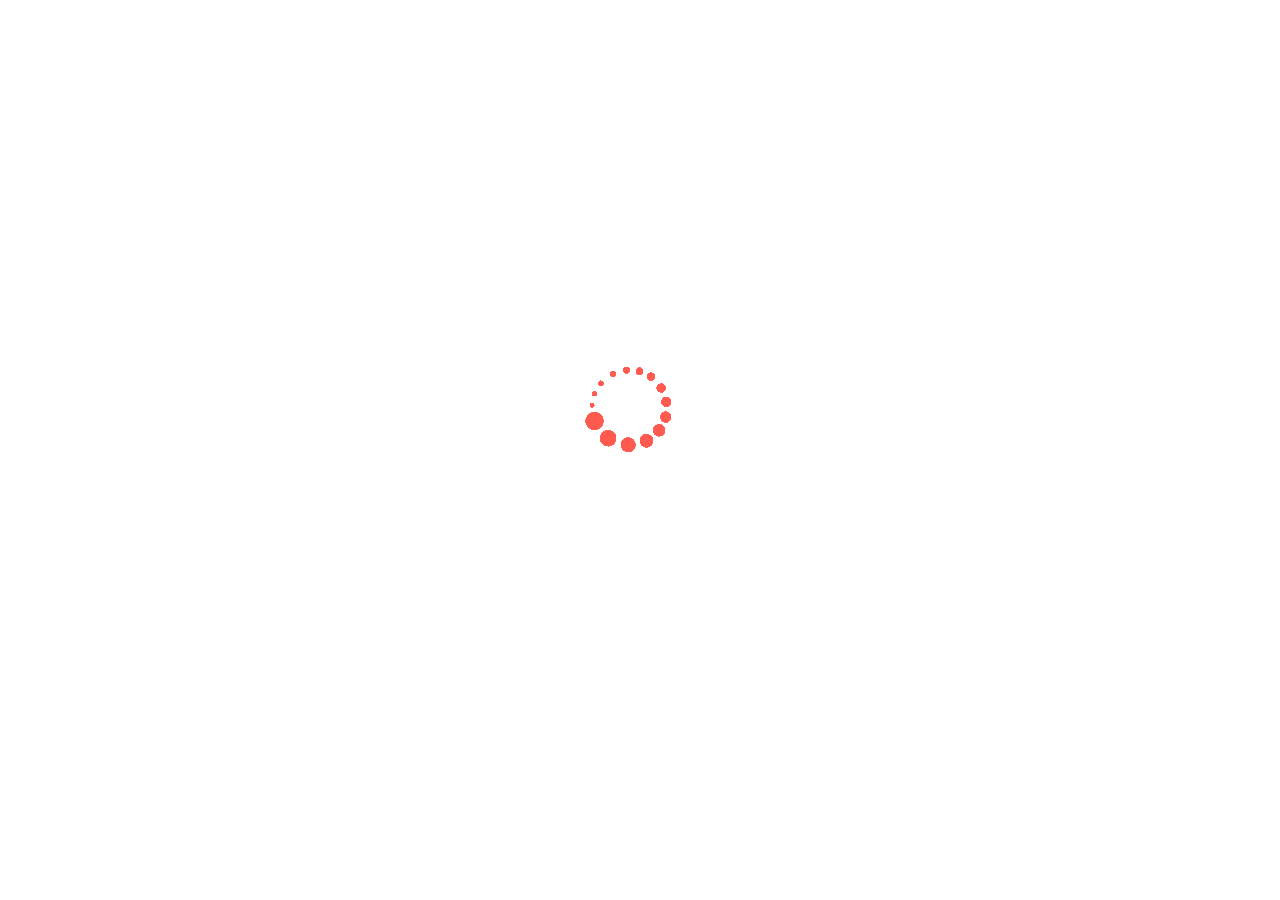
==== index.html @ 8b6c0597 "Convertigo Style + Mary API (Lot1 + Lot2)" ====
<!DOCTYPE html PUBLIC "-//W3C//DTD XHTML 1.0 Transitional//EN" "http://www.w3.org/TR/xhtml1/DTD/xhtml1-transitional.dtd">
<html xmlns="http://www.w3.org/1999/xhtml">

<head>
	<meta http-equiv="X-UA-Compatible" content="IE=11">
	<meta http-equiv="Content-Type" content="text/html; charset=UTF-8" />

	<title>Index</title>

	<link type="text/css" rel="styleSheet" href="../../css/button.css" />
	<link type="text/css" rel="styleSheet" href="../../css/contextMenu.css" />
	<link type="text/css" rel="styleSheet" href="../../css/autocomplete.css" />
	<link type="text/css" rel="styleSheet" href="css/sna.css" />
	<link type="text/css" rel="styleSheet" href="css/tooltip.css" />
	<link type="text/css" rel="stylesheet" href="css/calendar-system.css" />
	<link type="text/css" rel="stylesheet" href="css/mashupUtils.css" />
	<link type="text/css" rel="stylesheet" href="css/jquery-ui.min.css" />
	<link type="text/css" rel="styleSheet" href="css/jquery.toolbar.css" />
	<link type="text/css" rel="styleSheet" href="css/font-awesome-4.7.0/css/font-awesome.min.css" />
	<link type="text/css" rel="styleSheet" href="css/pros.css" />

	<script type="text/javascript" src="scripts/scriptlib.js"></script>
	<script type="text/javascript" src="scripts/scriptlib-param.js"></script>
	<script type="text/javascript" src="scripts/contextMenu.js"></script>
	<script type="text/javascript" src="scripts/keymapsna.js"></script>
	<script type="text/javascript" src="scripts/tooltip.js"></script>
	<script type="text/javascript" src="scripts/position.js"></script>
	<script type="text/javascript" src="scripts/calendar.js"></script>
	<script type="text/javascript" src="scripts/calendar-fr.js"></script>
	<script type="text/javascript" src="scripts/calendar-setup.js"></script>
	<script type="text/javascript" src="scripts/selectMenu.js"></script>
	<script type="text/javascript" src="scripts/xmlparse.js"></script>
	<script type="text/javascript" src="scripts/mashupUtils.js"></script>
	<script type="text/javascript" src="../../scripts/button.js"></script>
	<script type="text/javascript" src="../../scripts/cookies.js"></script>
	<script type="text/javascript" src="../../scripts/autocomplete.js"></script>

	<!-- 	Switch back easy to the library version of the project creation by toggling comments ( ctrl + shift + c )  -->

	<script type="text/javascript" src="../../scripts/c8o.scriptlib.js"></script>
	<script type="text/javascript" src="scripts/jquery.toolbar.js"></script>
	<script type="text/javascript" src="scripts/do.js"></script>
	<!--<script src="scripts/jquery.plate.js"></script>-->
	<!-- 	<script type="text/javascript" src="../../scripts/7.3.0/c8o.scriptlib.js"></script> -->

	<script type="text/javascript">
		initVar();
		tooltip.show = f_void;
		tooltip.hide = f_void;

		window.onload = function () {
			var bbColor = "";
			switch (true) {
				case (location.hostname.indexOf("dev") != -1):
					bbColor = "#f5c8cc";
					break;
				default:
					bbColor = "#fff";
			}
			document.body.style.background = bbColor;
		};
	</script>

	<script type="text/javascript" src="scripts/jquery-ui.min.js"></script>
</head>

<body onresize="resize();" style="margin-left: 0px; margin-top: 0px; height: 100%; width:100% !important; overflow-x:hidden;">

	<!--TOOLTIP DIV-->
	<div id="tooltip">Tooltip!</div>

	<!--WAITDIV-->
	<div id="waitDiv">
		<img src="images/icn_loading.gif" />
	</div>

	<!-- RESULT DIV -->
	<div id="resultDiv"></div>
	<!--<div id="dialog-confirm" title="Créneau inférieur à 8 heures">
		<p>
			<span class="ui-icon ui-icon-alert" style="float:left; margin:12px 12px 20px 0;"></span>Attention, le créneau de récupération est une période de moins de 8h. Voulez-vous continuer ?</p>
	</div>-->
	<!--<div id="wrapper" class="plate pointer"></div>-->
	<!-- TEMPLATE HTML -->
	<!-- Include your html template here -->
	<!--	<script>
		$('#wrapper').plate({
			perspective: 500,
			maxRotation: 20,
			animationDuration: 100
		});
	</script>-->
</body>

</html>
---- css/sna.css ----
/*
@media screen and (min-height: 601px) {
	#resultDiv {
		transform: scale(1.1);
		margin-left: 270px;
	}
}
*/

body {
	/* background:url("../images/bg_repeaty.jpg") repeat-y scroll 100% 100% #FFFFFF !important; */
	/*background: #F8F8F8 ;*/
	background: #fff;
	/* background: #000000 ; Noir */
}

#wrapper {
	margin: 28% auto;
	height: 102px;
	width: 494px;
	background-image: url("../images/loxam_logo.png");
	display: none;
}

#wrapper:hover {
	cursor: cell;
}

.center {
	text-align: center;
}

/* Base style of static text outside of tables*/

span.colorblue span.title2 {
	text-decoration: none;
	color: #000;
	font: normal 13px myriad pro, arial, sans, sans-serif;
}

.bgcolorred span.colorblack .title2 {
	text-decoration: none;
	color: #e40115;
	font: bold 14px myriad pro, arial, sans, sans-serif;
	background-color: #fff;
	text-transform: uppercase;
	text-decoration: none;
}

.bgcolorblack span.colorwhite .title2 {
	text-decoration: none;
	/*color:#e40115;*/
	color: black;
	font: bold 14px myriad pro, arial, sans, sans-serif;
	/*background-color : #e6e6e6;*/
}

.bgcolorblack span.colorwhite .title1 {
	color: #e40115 !important;
	text-transform: uppercase !important;
}

.bgcolorblack span.colorgreen .title2 {
	text-decoration: none;
	color: #000;
	font: normal 13px myriad pro, arial, sans, sans-serif;
}

.bgcolorblack .title2 {
	/* 	font-size: 20px;  */
	font-family: Arial, "Lucida console", "Courrier New", monospace;
	font-weight: bold;
	color: #e40115;
}

span.title2 {
	text-decoration: none;
	color: #e40115;
	font: bold 14px myriad pro, arial, sans, sans-serif;
}

span.title {
	font-size: 20px;
	font-family: Arial, "Lucida console", "Courrier New", monospace;
	font-weight: bold;
	color: #e40115;
}

span.subTitle {
	font-size: 14px;
	font-family: Myriad pro, "Lucida console", "Courrier New", monospace;
	font-weight: bold;
	/*color: #e40115;*/
	color: black;
}

span.staticText {
	font-size: 12px;
	font-family: Myriad pro, "Lucida console", "Courrier New", monospace;
	/*font-weight: normal;
	color: #000;*/
}

span.consigne {
	font-size: 14px;
	font-family: Myriad pro, "Lucida console", "Courrier New", monospace;
	font-weight: bold;
	/*color: #e40115;*/
	color: #666;
}

/* Base style of static text outside of tables*/

span.tableText {
	font-size: 12px;
	font-family: Myriad pro, "Lucida console", "Courrier New", monospace;
	font-weight: normal;
	/* font-family: 'Ubuntu', sans-serif; */
	margin-left: 4px;
}

/* Base style of static text as radio buttons labels */

span.radioText {
	font-size: 14px;
	font-family: Myriad pro, "Lucida console", "Courrier New", monospace;
}

span hr {
	color: #8f8f8f;
	/*background-color: #8f8f8f;*/
	height: 1px;
	border: 0;
	border-top: 1px dashed #8f8f8f;
}

/*###################################################################################################*/

/* Couleur de police pour texte statics (libell� et champ en sortie) */

/*###################################################################################################*/

span.colorwhite {
	color: Black;
}

span.colorblack {
	color: #000000;
}

span.colorcyan {
	color: #00BFFF;
	/* DeepSkyBlue */
}

span.colormagenta {
	color: Fuchsia;
}

span.coloryellow {
	color: #D0C000;
}

span.colorred {
	color: Red;
}

@media screen and (min-width: 1370px) {
	span.colorgreen {
		/*color: #228B22;*/
		font-weight: bold;
		/* ForestGreen */
		/*color: #22B522;*/
	}
}

@media screen and (max-width: 1370px) {
	span.colorgreen {
		/*color: #228B22;*/
		font-weight: normal;
		/* ForestGreen */
		/*color: #22B522;*/
	}
}

span.colorblue {
	/* intitule */
	color: #6495ED;
	/* CornflowBlue */
}

/*###################################################################################################*/

/* Couleur de police pour texte static de l'ecran RepartitionCamions_* */

/*###################################################################################################*/

/* Pour Delevery*/

span.coloryellow .trueColors {
	/*color: #ff8000;*/
	color: #ED7F10;
}

span.colorgreen .trueColors {
	/*color: #0080ff;*/
	color: #000000;
}

/*Marron*/

span.colorwhite .trueColors {
	/*color: #000000;*/
	color: #582900;
}

span.colorblack .trueColors {
	color: #000000;
}

/* Pour Pickup*/

span.colorcyan .trueColors {
	/*color: #804000;*/
	color: #26C4EC;
}

span.colormagenta .trueColors {
	color: Fuchsia;
	/*color: #582900;*/
}

/* Pour Intercompany*/

span.colorred .trueColors {
	/*color: #8080ff;*/
	color: #9E0E40;
}

/*Service call*/

span.colorblue .trueColors {
	/*color: #808080;*/
	color: #798081;
}

/*###################################################################################################*/

/* Inverse vid�o pour texte statics (libell� et champ en sortie) */

/*###################################################################################################*/

span.bgcolorblue {
	background-color: #9999ff;
	/* Blue 80 % */
}

span.bgcolorgreen {
	background-color: #99ff99;
	/* Green 80 % */
	/*background-color: #ccff99;*/
}

span.bgcolormagenta {
	background-color: #ff99ff;
	/* magenta 80% */
	;
}

span.bgcolorred {
	background-color: #ff9999;
	/* Red 80% */
}

span.bgcolorcyan {
	background-color: #99ffff;
	/* cyan 80% */
}

span.bgcolorwhite {
	background-color: #f2f2f2;
	/* Grey 95 % */
}

span.bgcoloryellow {
	background-color: #ffff99;
	/* yellow 80% */
}

/* span.bgcolorblack {} */

/*###################################################################################################*/

/* Other static text decoration styles */

/* span.blink {} */

/* Used when a 	static text element gets the focus  */

/*
span.focusedStatic {
	border:2px dashed #000;
}*/

/* Used when a static text element looses the focus  */

span.unfocusedStatic {
	border-style: none;
}

/*  Used for text in input fields */

.fieldText {
	font-size: 10px;
	font-family: Myriad pro, "Lucida console", "Courrier New", monospace;
	font-weight: bold;
}

/* Used on buttons, like keyword buttons when they are selectable*/

input.keywordButton {
	font-family: Myriad pro, "Lucida console", "Courrier New", monospace;
	font-size: 18px;
	color: #000000;
	background-color: #F1FAF9;
}

/* Used on disabled buttons, like keyword buttons when they are not selectable*/

input.disabledKeywordButton {
	font-family: Myriad pro, "Lucida console", "Courrier New", monospace;
	font-size: 18px;
	color: #000000;
	background-color: #F1FAF9;
}

input:invalid:focus {
	border: 2px solid red;
}

.footerText {
	font-size: 18px;
	line-height: 12px;
	color: #666666;
	font-family: Myriad pro, "Lucida console", "Courrier New", monospace;
	text-decoration: none;
	font-weight: normal;
}

.footerTextBold {
	font-size: 18px;
	line-height: 12px;
	color: #666666;
	font-family: Myriad pro, "Lucida console", "Courrier New", monospace;
	text-decoration: none;
	font-weight: bold;
}

.menu_title,
.menu_title_closed {
	color: #e40115;
	font-size: 12px;
	font-family: Arial, "Lucida console", "Courrier New", monospace;
	text-decoration: none;
	height: 18px;
	margin-left: 22px;
}

.menu_title_closed {
	position: fixed;
	top: -4px;
	left: -1px;
	z-index: 999;
	background-color: #fff;
	height: 114px;
	width: 206px;
}

.menu_title_closed img {
	position: relative;
	top: 3px;
	/*4px*/
	left: 1px;
	/*2px*/
}

.bg {
	background-color: #fff;
	height: 40px;
	width: 206px;
	z-index: 999999;
}

.menu_title:hover,
.menu_title_closed:hover {
	color: #e40115;
	/*text-decoration: underline;*/
	font-weight: bold;
	cursor: pointer;
}

.menu_title:before {
	content: url('./images/icn_close_menu.png');
	position: relative;
	top: 2px;
	left: 0px;
	height: 18px;
	width: 18px;
}

a.menuItem {
	font-weight: normal;
	font-family: Myriad pro, "Lucida console", "Courrier New", monospace;
	border: none;
	color: #000;
	line-height: 32px;
	font-size: 14px;
	text-decoration: none;
}

a.menuItem:active {
	color: #FCA956;
}

a.menuItem:hover {
	color: #ff0000;
	text-decoration: underline;
}

/*
a.menuItem:visited {
	 	color: #002B82; 
}*/

/* contextual menu */

.menuitems:hover {
	background-color: #ff9900 !important;
	cursor: pointer;
}

/* Style for tables title cells */

.datatitle {
	font-family: Myriad pro, "Lucida console", "Courrier New", monospace;
	font-size: 14px;
	font-weight: bold;
	color: white;
	/* 	background-color: #CAD8FD; */
	/* 	background: transparent url(../images/bg_titletable.jpg) repeat-x scroll 0 0;	 */
	background-color: #ff0000;
	border: none;
	/* 	cursor: pointer; */
	vertical-align: middle;
	text-align: center;
}

/* style specific input over table title cell */

span[id="__field_c4_l7_n1parent"] {
	z-index: 15 !important;
}

span.datatitle {
	background: none;
	border: 0;
}

/* Foreground style for active (enabled) panels */

span.panel {
	background-color: #fff;
	margin-left: -5px;
	margin-top: -6px;
	padding-bottom: 6px;
	border: 1px solid #ccc;
	/*ombre porte*/
	background-color: #ffffff;
	-webkit-box-shadow: 2px 2px 5px 1px #999999;
	-moz-box-shadow: 2px 2px 5px 1px #999999;
	filter: progid:DXImageTransform.Microsoft.dropshadow(OffX=2, OffY=2, Color='#999999', Positive='true');
	zoom: 1;
	box-shadow: 2px 2px 5px 1px #999999;
	/*[if gte IE 9]*/
	@media only screen {
		#selecteur {
			filter: none;
		}
	}
	/*Ie9+*/
}

/* Background style for active (enabled) panels */

span.panelOmbre {
	margin-left: -7px;
	margin-top: -8px;
	padding-bottom: 6px;
}

/* Foreground style for active (disabled) panels */

span.disabledPanel {
	background-color: #fff;
}

/* Background style for inactive (disabled) panels */

span.disabledPanelOmbre {
	background-color: #C1C1C1;
	border-right: #D7D7D7 2px solid;
	border-bottom: #D7D7D7 2px solid;
	border-top: #D7D7D7 2px solid;
}

/* Panel top title style  for active (enabled) panels */

span.panelTopTitle {
	font-family: Myriad pro, "Lucida console", "Courrier New", monospace;
	font-size: 18px;
	color: black;
	/*#FF0000;*/
	/* 	background-color: #FFFFFF; */
}

/* Panel bottom title style  for active (enabled) panels */

span.panelBottomTitle {
	font-family: Myriad pro, "Lucida console", "Courrier New", monospace;
	font-size: 18px;
	color: black;
	/* #FF0000; */
	/* 	background-color: #FFFFFF; */
}

/* Panel top title style  for inactive (disabled) panels */

span.disabledPanelTopTitle {
	font-family: Myriad pro, "Lucida console", "Courrier New", monospace;
	font-size: 18px;
	color: #4C4C4C;
	/* 	background-color: #FFFFFF; */
}

/* Panel bottom title style  for inactive (disabled) panels */

span.disabledPanelBottomTitle {
	font-family: Myriad pro, "Lucida console", "Courrier New", monospace;
	font-size: 18px;
	color: #4C4C4C;
	/* 	background-color: #FFFFFF; */
}

/* background color of an line of a table */

.datarowodd {
	background-color: #fff;
}

.dataroweven {
	/*background-color: #909090;*/
	background-color: #c0c0c0;
}

/* background color of an line of a table over */

.datarowodd:hover {
	/*background-color:  #999;*/
	background-color: rgba(225, 1, 23, 0.95);
	cursor: pointer;
}

.dataroweven:hover {
	/*background-color: #999;*/
	background-color: rgba(225, 1, 23, 0.95);
	cursor: pointer;
}

/* color table */

.dataroweven .colorgreen,
.datarowodd .colorgreen {
	color: #000000;
}

.dataroweven:hover .tableText,
.datarowodd:hover .tableText {
	color: #fff;
}

/***********************************************/

/* background color of an line of a table */

.datarowoddTC {
	background-color: #fff;
}

.datarowevenTC {
	background-color: #e2e2e2;
}

/* background color of an line of a table over */

.datarowoddTC:hover {
	background-color: #ffb3ba;
	cursor: pointer;
}

.datarowevenTC:hover {
	background-color: #ffb3ba;
	cursor: pointer;
}

/************************************************/

.dataitem {
	border-left: 1px solid gray;
}

.actDiv {
	position: absolute;
	border: 2px solid #ff9900;
	background-color: #fff;
	visibility: hidden !important;
	font-family: Myriad pro, "Lucida console", "Courrier New", monospace;
	/*z-index:200px;*/
}

/* Table borders */

table.titletable {
	border: none;
}

div.Grid {
	border: none;
	/* 	margin-top: 179px; */
}

/* Base style for table cells */

td.cell {
	/* 	border-right: 1px solid #333333; */
	margin: 10px;
	/* text-align: center; */
	/*text-align: right;*/
}

td.cell input.fieldText {
	text-align: right;
}

#waitDiv div {
	-moz-opacity: 0.2;
	background-color: #ccc;
	filter: alpha(opacity=20);
	height: 100%;
	left: 0;
	opacity: 0.2;
	position: absolute;
	top: 0px;
	width: 100%;
	z-index: 99998;
}

#waitDiv img {
	left: 45%;
	position: absolute;
	top: 40%;
	width: 100px;
	z-index: 99990;
	/*border:2px solid #ccc;*/
}

.tabsheet {
	border: 1px solid black;
	background-color: #fff;
}

/* Style for spaces between tabs */

td.tabSpacer {
	border-bottom: solid 1px #000;
	background-color: #fff;
}

/* Style for selected tab */

td.selectedTab {
	border-left: 1px solid #000;
	border-top: 1px solid #000;
	border-right: 1px solid #000;
	white-space: nowrap;
	font-size: 18px;
	font-family: Myriad pro, "Lucida console", "Courrier New", monospace;
	;
	background-color: #DFDFDF;
	color: #000;
}

/* Style for unselected tabs */

td.unselectedTab {
	border: 1px solid #000;
	white-space: nowrap;
	cursor: pointer;
	background-color: #9C9C9C;
	font-size: 18px;
	font-family: Myriad pro, "Lucida console", "Courrier New", monospace;
	;
	color: #000;
}

/* Style for the whole opened tab zone */

td.openedTab {
	border-left: 1px solid #000;
	border-bottom: 1px solid #000;
	border-right: 1px solid #000;
	background-color: #DFDFDF;
	filter: alpha(opacity=60);
	/* Tabbox transparency for IE */
	opacity: 0.6;
	/* Tabbox transparency for CSS3 (Firefox) */
}

/* Style for the (optional) commands panel */

div.commandsButtons {
	position: fixed;
	border: 1px solid #dadada;
	background-color: #fff;
	top: 10px;
	left: 0;
	width: 204px;
	min-height: 300px !important;
}

/* Style for the back button F12 */

.btn_back,
.btn_back2 {
	font: normal 12px arial, sans, sans-serif;
	color: #e40115;
	padding: 0 0 0 30px;
	border-left: 1px solid #ccc;
}

.btn_back {
	position: fixed;
	top: 77px;
	left: 100px;
}

.btn_back2 {
	position: fixed;
	top: 77px;
	left: 80px;
	display: block;
}

.btn_back a,
.btn_back2 a {
	color: #e40115;
	text-decoration: none;
}

.btn_back a:hover,
.btn_back2 a:hover {
	text-decoration: underline;
}

.btn_back a:before,
.btn_back2 a:before {
	content: url('../images/icn_back.png');
	position: relative;
	top: 2px;
	left: -5px;
}

/* Active/enabled keyword buttons/commands new styles */

table.buttontab {
	cursor: pointer;
	/* 	position: relative; */
	top: 127px;
	left: 8px;
}

td.buttonl {
	/*background-color: #fff;*/
	width: 3px;
	height: 21px;
}

td.buttonr {
	/*background-color: #fff;*/
	width: 3px;
	height: 21px;
}

td.buttonc {
	text-align: center;
	margin-bottom: 5px;
	padding: 0;
	font-size: small;
	width: 100%;
	/*text-transform: uppercase;*/
	/*border: 1px solid ;*/
	/*border-radius: 0px;*/
}

input.insidebutton {
	cursor: pointer;
	/*font-family: Myriad pro, "Lucida console", "Courrier New", monospace;*/
	font-size: 12px;
	font-weight: 300;
	margin: 0;
	padding: 0 20px;
	width: 100% !important;
	min-height: 40px;
	text-align: left;
	color: black;
	border: 0;
	border-bottom: 1px solid #dadada;
	white-space: pre-wrap;
	/* css-3 */
	white-space: -moz-pre-wrap;
	/* Mozilla, since 1999 */
	white-space: -pre-wrap;
	/* Opera 4-6 */
	white-space: -o-pre-wrap;
	/* Opera 7 */
	word-wrap: break-word;
	/* Internet Explorer 5.5+ */
}

input.insidebutton:hover {
	background: #fff;
	/* For browsers that do not support gradients */
}

/*###################################################################################################*/

/* Personnalisation : couleurs des touches de fonction */

/*###################################################################################################*/

/*===================================================================================================*/

/* Couleur noire forc�e */

/*===================================================================================================*/

input.insidebuttonBlue {
	border: 1px solid grey;
	border-radius: 2px;
	cursor: pointer;
	font-family: Myriad pro, "Lucida console", "Courrier New", monospace;
	font-size: 18px;
	margin: 0;
	outline-style: none;
	outline-width: 0;
	padding: 0;
	-x-system-font: none;
	color: #000000;
	background: none;
	background-color: #e6ffe6;
}

input.insidebuttonBlue:hover {
	background-color: white;
}

input.insidebuttonGreen {
	border: 1px solid grey;
	border-radius: 2px;
	cursor: pointer;
	font-family: Myriad pro, "Lucida console", "Courrier New", monospace;
	font-size: 18px;
	margin: 0;
	outline-style: none;
	outline-width: 0;
	padding: 0;
	-x-system-font: none;
	color: #000000;
	background: none;
	background-color: #e6ffe6;
}

input.insidebuttonGreen:hover {
	background-color: white;
}

/*===================================================================================================*/

/* Rendu de la couleur d'origine */

/*===================================================================================================*/

input.insidebuttonCyan {
	border: 1px solid grey;
	border-radius: 2px;
	cursor: pointer;
	font-family: Myriad pro, "Lucida console", "Courrier New", monospace;
	font-size: 18px;
	margin: 0;
	outline-style: none;
	outline-width: 0;
	padding: 0;
	-x-system-font: none;
	color: #000000;
	background: none;
	background-color: #ccffff;
	/* Cyan 90 % */
}

input.insidebuttonCyan:hover {
	background-color: white;
}

input.insidebuttonMagenta {
	border: 1px solid grey;
	border-radius: 2px;
	cursor: pointer;
	font-family: Myriad pro, "Lucida console", "Courrier New", monospace;
	font-size: 18px;
	margin: 0;
	outline-style: none;
	outline-width: 0;
	padding: 0;
	-x-system-font: none;
	color: #000000;
	background: none;
	background-color: #ffccff;
	/* Magenta 90 % */
}

input.insidebuttonMagenta:hover {
	background-color: white;
}

input.insidebuttonRed {
	border: 1px solid grey;
	border-radius: 2px;
	cursor: pointer;
	font-family: Myriad pro, "Lucida console", "Courrier New", monospace;
	font-size: 18px;
	margin: 0;
	outline-style: none;
	outline-width: 0;
	padding: 0;
	-x-system-font: none;
	color: #000000;
	background: none;
	background-color: #ffcccc;
	/* Red 90 %*/
}

input.insidebuttonRed:hover {
	background-color: white;
}

input.insidebuttonYellow {
	border: 1px solid grey;
	border-radius: 2px;
	cursor: pointer;
	font-family: Myriad pro, "Lucida console", "Courrier New", monospace;
	font-size: 18px;
	margin: 0;
	outline-style: none;
	outline-width: 0;
	padding: 0;
	-x-system-font: none;
	color: #000000;
	background: none;
	background-color: #ffffcc;
	/* Yellow 90 % */
}

input.insidebuttonYellow:hover {
	background-color: white;
}

input.insidebuttonWhite {
	border: 1px solid grey;
	border-radius: 2px;
	cursor: pointer;
	font-family: Myriad pro, "Lucida console", "Courrier New", monospace;
	font-size: 18px;
	margin: 0;
	outline-style: none;
	outline-width: 0;
	padding: 0;
	-x-system-font: none;
	color: #000000;
	background: none;
	background-color: white;
}

input.insidebuttonWhite:hover {
	background-color: white;
}

/*###################################################################################################*
/* Inactive/disabled keyword buttons/commands new styles */

/*###################################################################################################*

table.disabledbuttontab {
/* 	 width: 80px; 


}*/

td.disabledbuttonl {
	/*background: transparent url(../images/disabledbutton-gfx.png) no-repeat scroll 0 0;*/
	width: 3px;
	height: 21px;
}

td.disabledbuttonr {
	/*background: transparent url(../images/disabledbutton-gfx.png) no-repeat scroll 0 -21px;*/
	width: 3px;
	height: 21px;
}

td.disabledbuttonc {
	/*background: transparent url(../images/disabledbutton-gfx.png) repeat-x scroll 0 -42px;*/
	background-color: #CAD2CA;
	font-size: 18px;
	text-align: center;
}

input.disabledinsidebutton {
	background: none;
	/* 	border : 0; */
	/*font-family : Verdana, Arial, Helvetica, Sans-Serif;*/
	font-family: Myriad pro, "Lucida console", "Courrier New", monospace;
	font-size: 18px;
	font-size-adjust: none;
	font-stretch: normal;
	font-style: normal;
	font-variant: normal;
	font-weight: normal;
	margin: 0;
	outline-style: none;
	outline-width: 0;
	color: #888;
	padding: 0;
	/*overflow : visible;*/
	-x-system-font: none;
}

/* extended menus container div*/

div.extmenu {
	background: #D0DEF0 url(../images/toolbar_bg.png) repeat-x scroll left top;
	border-color: #A9BFD3;
	border-style: solid;
	border-width: 0 0 1px;
	display: block;
	padding: 2px;
}

em.extmenu {
	padding-right: 8px;
	background: transparent url(../images/btn-arrow-02.png) no-repeat scroll left 5px;
	display: block;
	white-space: nowrap;
}

input.extmenu {
	background-position: 0 2px;
	background-repeat: no-repeat;
	padding: 3px 10px 2px 5px;
	-x-system-font: none;
	background: transparent none repeat scroll 0 0;
	border: 0 none;
	/*border: solid 1px red;*/
	cursor: pointer;
	font-family: Myriad pro, "Lucida console", "Courrier New", monospace;
	font-size: 18px;
	font-size-adjust: none;
	font-stretch: normal;
	font-style: normal;
	font-variant: normal;
	font-weight: normal;
	line-height: normal;
	margin: 0;
	background-image: url(../images/menu-show.gif) !important;
	width: 100px;
	text-align: left;
}

/*###################################################################################################*/

/* Champs de saisie */

/*###################################################################################################*/

@media screen and (max-width: 1370px) {
	input.extField {
		-x-system-font: none;
		font-family: Myriad pro, "Lucida console", "Courrier New", monospace;
		font-size: 11px;
		vertical-align: middle;
		margin: 0;
		background-color: #fff;
		border: 1px solid #ccc;
		padding: 0px 2px;
		height: 14px;
	}
}

@media screen and (min-width: 1370px) {
	input.extField {
		-x-system-font: none;
		font-family: Myriad pro, "Lucida console", "Courrier New", monospace;
		font-size: 11px;
		vertical-align: middle;
		margin: 0;
		background-color: #fff;
		border: 1px solid #ccc;
		padding: 0px 2px;
		height: 20px;
	}
}

input:focus {
	border: 2px solid #e40115;
}

input.extField[type="password"] {
	background-color: #fff;
}

input.extFieldBlue {
	-x-system-font: none;
	font-family: Myriad pro, "Lucida console", "Courrier New", monospace;
	font-size: 18px;
	vertical-align: middle;
	margin: 0;
	background-color: #9999ff;
	/* Blue 80 % */
	border: 1px solid #ccc;
	padding: 0px 2px;
	height: 20px;
}

input.extFieldGreen {
	-x-system-font: none;
	font-family: Myriad pro, "Lucida console", "Courrier New", monospace;
	font-size: 18px;
	vertical-align: middle;
	margin: 0;
	background-color: #99ff99;
	/* Green 80 % */
	border: 1px solid #ccc;
	padding: 0px 2px;
	height: 20px;
}

input.extFieldMagenta {
	-x-system-font: none;
	font-family: Myriad pro, "Lucida console", "Courrier New", monospace;
	font-size: 18px;
	vertical-align: middle;
	margin: 0;
	background-color: #ff99ff;
	/* magenta 80% */
	border: 1px solid #ccc;
	padding: 0px 2px;
	height: 20px;
}

input.extFieldRed {
	-x-system-font: none;
	font-family: Myriad pro, "Lucida console", "Courrier New", monospace;
	font-size: 18px;
	background-color: #ff9999;
	/* red 80% */
	border: 1px solid #ccc;
	padding: 0px 2px;
	height: 20px;
}

input.extFieldCyan {
	-x-system-font: none;
	font-family: Myriad pro, "Lucida console", "Courrier New", monospace;
	font-size: 18px;
	background-color: #99ffff;
	/* cyan 80% */
	border: 1px solid #ccc;
	padding: 0px 2px;
	height: 20px;
}

input.extFieldWhite {
	-x-system-font: none;
	font-family: Myriad pro, "Lucida console", "Courrier New", monospace;
	font-size: 18px;
	background-color: black;
	border: 1px solid #B5B8C8;
	color: white;
	border: 1px solid #ccc;
	padding: 0px 2px;
	height: 20px;
}

input.extFieldYellow {
	-x-system-font: none;
	font-family: Myriad pro, "Lucida console", "Courrier New", monospace;
	font-size: 18px;
	background-color: #ffff99;
	/* Yellow 80 %*/
	border: 1px solid #ccc;
	padding: 0px 2px;
	height: 20px;
}

/* input.extFieldBlack {} */

/*###################################################################################################*/

/* Textearea de saisie */

/*###################################################################################################*/

textarea.extField {
	-x-system-font: none;
	font-family: "Myriad pro", "Lucida console", "Courrier New", monospace;
	font-size: 16px;
	background-color: #fff;
	/* Grey 80 % */
	resize: none;
	border: 1px solid #ccc;
	padding: 0px 2px;
	height: 20px;
}

textarea:focus {
	border: 2px solid #e40115;
}

textarea.extFieldBlue {
	-x-system-font: none;
	font-family: "Myriad pro", "Lucida console", "Courrier New", monospace;
	font-size: 18px;
	background-color: #9999ff;
	/* Blue 80 % */
	resize: none;
	border: 1px solid #ccc;
	padding: 0px 2px;
	height: 20px;
}

textarea.extFieldGreen {
	-x-system-font: none;
	font-family: "Myriad pro", "Lucida console", "Courrier New", monospace;
	font-size: 18px;
	background-color: #99ff99;
	/* Green 80 % */
	resize: none;
	border: 1px solid #ccc;
	padding: 0px 2px;
	height: 20px;
}

textarea.extFieldMagenta {
	-x-system-font: none;
	font-family: "Myriad pro", "Lucida console", "Courrier New", monospace;
	font-size: 18px;
	background-color: #ff99ff;
	/* magenta 80% */
	resize: none;
	border: 1px solid #ccc;
	padding: 0px 2px;
	height: 20px;
}

textarea.extFieldRed {
	-x-system-font: none;
	font-family: "Myriad pro", "Lucida console", "Courrier New", monospace;
	font-size: 18px;
	background-color: #ff9999;
	/* red 80% */
	resize: none;
	border: 1px solid #ccc;
	padding: 0px 2px;
	height: 20px;
}

textarea.extFieldCyan {
	-x-system-font: none;
	font-family: "Myriad pro", "Lucida console", "Courrier New", monospace;
	font-size: 18px;
	background-color: #99ffff;
	/* cyan 80% */
	resize: none;
	border: 1px solid #ccc;
	padding: 0px 2px;
	height: 20px;
}

textarea.extFieldWhite {
	-x-system-font: none;
	font-family: "Myriad pro", "Lucida console", "Courrier New", monospace;
	font-size: 18px;
	background-color: black;
	color: white;
	resize: none;
	border: 1px solid #ccc;
	padding: 0px 2px;
	height: 20px;
}

textarea.extFieldYellow {
	-x-system-font: none;
	font-family: "Myriad pro", "Lucida console", "Courrier New", monospace;
	font-size: 18px;
	background-color: #ffff99;
	/* Yellow 80 %*/
	resize: none;
	border: 1px solid #ccc;
	padding: 0px 2px;
	height: 20px;
}

/* textarea.extFieldBlack {} */

/* Tableau de données + Style scrollbar */

body {
	scrollbar-base-color: #999;
	scrollbar-base-color: #999;
	scrollbar-3dlight-color: #ccc;
	scrollbar-highlight-color: #ccc;
	scrollbar-track-color: #ccc;
	scrollbar-track: margin: 10px 0;
	scrollbar-arrow-color: #999;
	scrollbar-shadow-color: #ccc;
	scrollbar-dark-shadow-color: #ccc;
	zoom: 1;
}

/* pour chrome */

::-webkit-scrollbar {
	width: 12px;
}

::-webkit-scrollbar-track {
	-webkit-box-color: inset 0 0 6px rgba(204, 204, 204, 1);
	border-radius: 10px;
	background: #ccc;
	margin: 10px 0;
}

::-webkit-scrollbar-thumb {
	border-radius: 10px;
	-webkit-box-color: inset 0 0 6px rgba(204, 204, 204, 1);
	background: #999;
}

/* Alternative scrollbar = boutons page up / down */

.pageUp {
	bakcground-image: #fff url(../images/arrow_top.png') no-repeat center center;
	height: 27px;
	width: 27px;
	cursor: pointer;
	position: absolute;
	top: 300px;
	left: 600px;
}

.pageUp:hover {
	content: url('./images/arrow_up_hover.png');
	position: relative;
	top: 2px;
	left: -5px;
}

.pageDown {
	content: url(./images/arrow_down.png');
	height: 27px;
	cursor: pointer;
}

/*###################################################################################################*/

input.fieldText,
input.fixed {
	vertical-align: middle;
	background-color: #fff;
	font-family: Myriad pro, "Lucida console", "Courrier New", monospace;
	font-size: 14px;
	text-align: center;
	margin: 0;
	border: 1px solid #ccc;
	padding: 0px 5px;
	height: 30px;
}

span.fieldfocused,
span.fieldfocused input.fieldText {
	/*border: 1px solid Red;*/
	background-color: #fff;
	color: black;
}

span.fieldfocused input.extField,
span.fieldfocused input.fixed {
	/*border: 1px solid Red;*/
	background-color: #fff;
	color: black;
	border: 1px solid black;
}

/* table span.fieldfocused {} */

.header {
	position: absolute;
	left: 20px;
	top: 20px;
}

.separator {
	position: relative;
	top: 120px;
	border-color: #4c770b;
	border-width: 1px 0;
	border-style: solid;
}

/*###################################################################################################*/

.MenuTable {
	border: 1px solid black;
	border-radius: 7px 0px 10px 0px;
	background-color: black;
	color: white;
	font-size: small;
	font-weight: bold;
	width: 100px;
	height: 25px;
	text-align: center;
	margin-bottom: 5px;
	margin-left: 2px;
	margin-top: 10px;
}

.classHideMenu {
	padding-top: 5px;
}

.classHideMenuV2 {
	margin-top: 5px;
	color: #e0e0eb;
	padding-right: 70px;
}

.imgCalendar {
	position: absolute;
	top: -8px;
	left: -18px;
}

#resultDiv {
	position: absolute;
	top: 120px;
	width: 100%;
}

iframe {
	min-height: 700px;
}
---- css/tooltip.css ----
/* tooltip styles */


div#tooltip {
   position:absolute;
   visibility:hidden;
   z-index:100;
   background-color:#CAD8FD;
   border:1px solid black;
   padding:0.2em;
   font-size:8pt;
}
---- css/calendar-system.css ----
/* The main calendar widget.  DIV containing a table. */

.calendar {
  position: relative;
  display: none;
  border: 1px solid #ccc;
  font-size: 12px;
  cursor: default;
  background: Window;
  color: WindowText;
  font-family: tahoma,verdana,sans-serif;
  z-index: 200;
}

.calendar table {
  border: 1px solid #ccc;
  font-size: 12px;
  cursor: default;
  background: Window;
  color: WindowText;
  font-family: arial,verdana,sans-serif;
}

.calendar table tr td {
  
}

/* Header part -- contains navigation buttons and day names. */

.calendar .button { /* "<<", "<", ">", ">>" buttons have this class */
  text-align: center;
  padding: 1px;
  border: 1px solid;
  border-color: ButtonHighlight ButtonShadow ButtonShadow ButtonHighlight;
  background: ButtonFace;
  font-size: 12px;
  line-height: 24px;
}

.calendar .nav {
  background: ButtonFace url(images/menuarrow.gif) no-repeat 100% 100%;
}

.calendar thead .title { /* This holds the current "month, year" */
  font-weight: bold;
  font-size:14px;
  color:#e40115;
  padding: 1px;
  border: 1px solid #ccc;
  background: none;
  text-align: center;
}

.calendar thead .headrow { /* Row <TR> containing navigation buttons */
}

.calendar thead .daynames { /* Row <TR> containing the day names */
}

.calendar thead .name { /* Cells <TD> containing the day names */
  border-bottom: none;
  text-align: center;
  background: #000;
  color: #fff;
  height:30px;
}

.calendar thead .weekend { /* How a weekend day name shows in header */
  color: #e40115;
}

.calendar thead .hilite { /* How do the buttons in header appear when hover */
  padding: 0px;
  color:#ccc;
}

.calendar thead .active { /* Active (pressed) buttons in header */
  border: 1px solid;
  padding: 2px 0px 0px 2px;
  border-color: none;
}

/* The body part -- contains all the days in month. */

.calendar tbody .day { /* Cells <TD> containing month days dates */
  width: 30px;
  height: 30px;
  text-align: center;
  padding: 2px 4px 2px 2px;
  color:#666;
}
.calendar tbody .day.othermonth {
  font-size: 80%;
  color: #aaa;
}
.calendar tbody .day.othermonth.oweekend {
  color: #faa;
}

.calendar table .wn {
  width: 30px;
  height: 30px;
  border-right: 1px solid #ccc;
  background: ButtonFace;
  color: ButtonText;
}

.calendar tbody .rowhilite td {
  background: Highlight;
  color: HighlightText;
}

.calendar tbody td.hilite { /* Hovered cells <TD> */
  padding: 1px 3px 1px 1px;
  border: 1px solid #ccc;
}

.calendar tbody td.active { /* Active (pressed) cells <TD> */
  padding: 2px 2px 0px 2px;
  border: 1px solid;
  border-color: none;
  color:#000;
}

.calendar tbody td.selected { /* Cell showing selected date */
  font-weight: bold;
  background-color: #e40115;
  color:#fff;
}

.calendar tbody td.weekend { /* Cells showing weekend days */
  color: #666;
}

.calendar tbody td.today { /* Cell showing today date */
  font-weight: bold;
  background-color: #666;
  color:#fff;
  
}

.calendar tbody td.disabled { color: GrayText; }

.calendar tbody .emptycell { /* Empty cells (the best is to hide them) */
  visibility: hidden;
}

.calendar tbody .emptyrow { /* Empty row (some months need less than 6 rows) */
  display: none;
}

/* The footer part -- status bar and "Close" button */

.calendar tfoot .footrow { /* The <TR> in footer (only one right now) */
}

.calendar tfoot .ttip { /* Tooltip (status bar) cell <TD> */
  background: ButtonFace;
  padding: 1px;
  border: 1px solid;
  border-color: ButtonShadow ButtonHighlight ButtonHighlight ButtonShadow;
  color: ButtonText;
  text-align: center;
}

.calendar tfoot .hilite { /* Hover style for buttons in footer */
  border-top: 1px solid #fff;
  border-right: 1px solid #000;
  border-bottom: 1px solid #000;
  border-left: 1px solid #fff;
  padding: 1px;
  background: #e4e0d8;
}

.calendar tfoot .active { /* Active (pressed) style for buttons in footer */
  padding: 2px 0px 0px 2px;
  border-top: 1px solid #000;
  border-right: 1px solid #fff;
  border-bottom: 1px solid #fff;
  border-left: 1px solid #000;
}

/* Combo boxes (menus that display months/years for direct selection) */

.calendar .combo {
  position: absolute;
  display: none;
  width: 44px;
  top: 0px;
  left: 0px;
  cursor: default;
  border: 1px solid;
  border-color: ButtonHighlight ButtonShadow ButtonShadow ButtonHighlight;
  background: Menu;
  color: MenuText;
  font-size: 90%;
  padding: 1px;
  z-index: 100;
}

.calendar .combo .label,
.calendar .combo .label-IEfix {
  font-size: 10px;
  text-align: center;
  padding: 1px;
}

.calendar .combo .label-IEfix {
  width: 44px;
}

.calendar .combo .active {
  padding: 0px;
  border: 1px solid #000;
}

.calendar .combo .hilite {
  background: Highlight;
  color: HighlightText;
}

.calendar td.time {
  border-top: 1px solid ButtonShadow;
  padding: 1px 0px;
  text-align: center;
  background-color: ButtonFace;
}

.calendar td.time .hour,
.calendar td.time .minute,
.calendar td.time .ampm {
  padding: 0px 3px 0px 4px;
  border: 1px solid #889;
  font-weight: bold;
  background-color: Menu;
}

.calendar td.time .ampm {
  text-align: center;
}

.calendar td.time .colon {
  padding: 0px 2px 0px 3px;
  font-weight: bold;
}

.calendar td.time span.hilite {
  border-color: #000;
  background-color: Highlight;
  color: HighlightText;
}

.calendar td.time span.active {
  border-color: #f00;
  background-color: #000;
  color: #0f0;
}
---- css/mashupUtils.css ----
/* CSS Document */

div.mashupTooltip {
	position:absolute;
	z-index: 1000;
	top: 10px;
	left: 20px;
	background-color: #C0C0C0;
	width: 150px;
	border: 2px solid #404040;
	font-size: 9px;
	display: none;
}

input.mashupableFieldText {
	font-size: 9px;
	font-family: Lucida Console;
	border-color: #000000;
	cursor: pointer;
}
---- css/pros.css ----
.dMsg {
    color: #e63333;
    font-weight: bold;
}

.errorFocus {
    border: 2px dashed #e63333;
}

.speech-bubble {
    position: relative;
    background: #f7f7f7;
    border-radius: 4px;
    height: 53px;
/*     width: 70px; */
}

.speech-bubble.price-min {
    float: left;
    height: auto;
}

.speech-bubble.price-max {
    float: right;
    height: auto;
}

.speech-bubble:after {
    content: '';
    position: absolute;
    top: 0;
    left: 50%;
    width: 0;
    height: 0;
    /* border: 7px solid transparent; */
    /* border-bottom-color: #f7f7f7; */
    /* border-top: 0; */
    /* margin-left: -7px; */
    /* margin-top: -7px; */
    border-left: 4px solid transparent;
    border-right: 4px solid transparent;
    border-bottom: 10px solid #f7f7f7;
    margin-left: -4px;
    margin-top: -10px;
}

.speech-bubble dl {
    /*height: 25px;*/
    padding: 0;
    margin: 12px auto;
}

.speech-bubble dt {
    font-size: 11px;
    font-weight: normal;
    color: #727272;
    margin: 0;
    padding: 0;
    text-align: center;
}

.speech-bubble dd {
    font-size: 14px;
    font-weight: bold;
    color: #727272;
    margin: 0;
    padding: 0;
    text-align: center;
}

.price-selection p.slider-form {
    text-align: center;
}

.ui-dialog {
    padding: 0;
}

.ui-widget.ui-widget-content {
    border: 0;
}

.ui-dialog .ui-dialog-titlebar {
    margin: 0;
    height: 40px;
    padding: 0 20px;
    border: 0;
    background: #e40115;
    color: #fff;
    font-family: "Trebuchet MS", Helvetica, sans-serif;
    text-transform: uppercase;
    font-weight: bold;
}

.ui-dialog .ui-dialog-titlebar.ui-corner-all {
    border-radius: 0;
}

/*.ui-dialog .ui-widget-header {}*/

.ui-dialog .ui-dialog-title {
    line-height: 40px;
    font-size: 12px;
    letter-spacing: 0;
}

.ui-dialog .ui-dialog-titlebar-close {
    right: 20px;
    display: flex !important;
}

.ui-state-default,
.ui-widget-content .ui-state-default,
.ui-widget-header .ui-state-default,
.ui-button,
html .ui-button.ui-state-disabled:hover,
html .ui-button.ui-state-disabled:active {
    border-color: #e40115;
    background: #e40115;
}

.ui-state-default:focus,
.ui-button:focus {
    outline: none;
    box-shadow: 0px 0px 4px 1px rgba(0, 0, 0, 0.8);
}

.ui-state-hover,
.ui-widget-content .ui-state-hover,
.ui-widget-header .ui-state-hover,
.ui-state-focus,
.ui-widget-content .ui-state-focus,
.ui-widget-header .ui-state-focus,
.ui-button:hover,
.ui-button:focus {
    border-color: #e40115;
    background: #e40115;
}

.ui-state-active,
.ui-widget-content .ui-state-active,
.ui-widget-header .ui-state-active,
a.ui-button:active,
.ui-button:active,
.ui-button.ui-state-active:hover {
    border-color: #e40115;
    background: #e40115;
}

.ui-dialog-content,
.ui-dialog-buttonpane {
    margin: 30px 20px;
}

.ui-dialog .ui-dialog-content {
    font-family: "Trebuchet MS", Helvetica, sans-serif;
    padding: 0;
}

.ui-dialog .ui-icon.ui-icon-info,
.ui-dialog .ui-icon.ui-icon-alert {
    width: 24px;
    height: 24px;
    background-image: url("images/pros.png");
    margin: 0;
}

.ui-dialog .ui-icon.ui-icon-clock,
.ui-dialog .ui-icon.ui-icon-calendar,
.ui-dialog .ui-icon.ui-icon-refprice,
.ui-dialog .ui-icon.ui-icon-targetprice,
.ui-dialog .ui-icon.ui-icon-closethick {
    width: 16px;
    height: 18px;
    background-image: url("images/pros.png");
}

.ui-dialog .ui-icon-info {
    background-position: 0 50%;
}

.ui-dialog .ui-icon-alert {
    background-position: -30px 50%;
}

.ui-dialog .ui-icon-clock {
    background-position: -60px 0;
}

.ui-dialog .ui-icon-calendar {
    background-position: -80px 0;
}

.ui-dialog .ui-icon-refprice {
    background-position: -100px 0;
}

.ui-dialog .ui-icon-targetprice {
    background-position: -120px 0;
}

.ui-dialog .ui-icon-closethick {
    background-position: -140px 0;
}

.ui-dialog .ui-icon-closethick:hover {
    background-position: -160px 0;
}

.ui-dialog .ui-dialog-content h2 {
    font-size: 12px;
    color: #e40115;
    letter-spacing: 0;
    font-weight: bold;
    margin: 0 0 20px;
    padding: 0;
    text-transform: uppercase;
}

.ui-dialog .ui-dialog-content p {
    padding: 0;
    margin: 0;
}

.ui-dialog .ui-dialog-content div.time-section p.days-number,
.ui-dialog .ui-dialog-content div.price-section p.reference-price {
    float: left;
    font-size: 12px;
    letter-spacing: 0;
    color: #000;
    margin: 0;
    /* padding: 20px 0 0 0; */
    display: table;
}

.ui-dialog .ui-dialog-content div.time-section p.date-interval,
.ui-dialog .ui-dialog-content div.price-section p.target-price {
    float: right;
    width: 50%;
    font-size: 12px;
    letter-spacing: 0;
    color: #000;
    margin: 0;
    /* padding: 20px 0 0 0; */
    display: table;
}

.ui-dialog .ui-dialog-content div.time-section p.days-number span,
.ui-dialog .ui-dialog-content div.time-section p.date-interval span,
.ui-dialog .ui-dialog-content div.price-section p.reference-price span,
.ui-dialog .ui-dialog-content div.price-section p.target-price span {
    display: table-cell;
    vertical-align: bottom;
}

.ui-dialog .ui-dialog-content div.time-section p.days-number span:not(.ui-icon),
.ui-dialog .ui-dialog-content div.time-section p.date-interval span:not(.ui-icon),
.ui-dialog .ui-dialog-content div.price-section p.reference-price span:not(.ui-icon),
.ui-dialog .ui-dialog-content div.price-section p.target-price span:not(.ui-icon) {
    padding-left: 8px;
}

.ui-dialog .ui-dialog-content div.time-section::after,
.ui-dialog .ui-dialog-content div.price-infos::after {
    content: '';
    display: block;
    clear: both;
}

.ui-dialog .ui-dialog-content div.price-section p.instructions {
    font-family: Arial;
    color: #000;
    line-height: 18px;
    font-size: 13px;
}

.ui-dialog .ui-dialog-content div.price-section div.price-selection {
    margin: 0;
}

.ui-dialog-content .ui-state-highlight,
.ui-dialog-content .ui-state-error {
    /* margin: 20px 0; */
    margin: 0;
}

.ui-dialog-content .ui-state-highlight p,
.ui-dialog-content .ui-state-error p {
    display: table;
    vertical-align: middle;
}

.ui-dialog-content .ui-state-highlight p span,
.ui-dialog-content .ui-state-error p span {
    display: table-cell;
}

.ui-dialog-content .ui-state-highlight p span:not(.ui-icon),
.ui-dialog-content .ui-state-error p span:not(.ui-icon) {
    padding-left: 10px;
}

.ui-dialog-content .ui-state-highlight {
    border: 1px solid #bcbcbc;
    background: #ececec;
    color: #9c9c9c;
}

.ui-dialog-content .ui-state-error {
    border: 1px solid #ec4d5b;
    background: #f6b2b8;
    color: #e40114;
}

.ui-dialog hr {
    margin: 20px 0;
    border: 0;
    height: 1px;
    background: #f4f4f4;
}

.ui-state-error .ui-icon,
.ui-state-error-text .ui-icon {
    background-image: url("images/ui-icons_cc0000_256x240.png");
}

.ui-state-highlight .ui-icon,
.ui-state-highlighy-text .ui-icon {
    background-image: url("images/ui-icons_777777_256x240.png");
}

.ui-dialog-content .ui-state-highlight p,
.ui-dialog-content .ui-state-error p {
    margin: 1em;
}

/* .ui-widget-content .ui-state-highlight { */

/*     border: 1px solid #dedede; */

/*     background: #f7f7f7; */

/*     color: #777; */

/* } */

/* .ui-widget .ui-state-highlight { */

/*     border: 1px solid #dedede; */

/*     background: #f7f7f7; */

/*     color: #777; */

/* } */

/* .ui-state-highlight, .ui-widget-content .ui-state-highlight, .ui-widget-header .ui-state-highlight { */

/*     border: 1px solid #dedede; */

/*     background: #f7f7f7; */

/*     color: #777; */

/* } */

/* .ui-state-highlight .ui-icon, .ui-button .ui-state-highlight.ui-icon { */

/*     background-image: url("images/ui-icons_777777_256x240.png"); */

/* } */

.ui-dialog .ui-dialog-buttonpane {
    border-width: 0;
    text-align: center;
    margin-left: 2em;
}

.ui-dialog .ui-dialog-buttonpane .ui-dialog-buttonset {
    float: none;
}

.ui-dialog .ui-dialog-buttonpane button {
    color: #fff;
    background-color: #e40115;
    width: 130px;
    height: 34px;
    border-radius: 4px;
    font-family: Arial, sans-serif;
    text-transform: uppercase;
    font-weight: bold;
    font-size: 11px;
    margin: 0 5px;
}

.ui-dialog .ui-dialog-buttonpane button:hover {
    opacity: 0.5;
    background-color: #e40115;
}

.ui-dialog .ui-dialog-buttonpane button:disabled {
    color: #9c9c9c;
    background-color: #ececec;
    border-color: #ececec;
}

.ui-dialog .ui-dialog-buttonpane button:disabled:hover {
    opacity: 1;
}

.price-selection input[name='input_price'] {
    display: inline-block;
    color: #000;
    border: 1px solid #ccc;
    font-weight: bold;
    text-align: center;
    font-size: 14px;
    height: 25px;
    width: 100px;
    margin-top: 28px;
}

.price-selection input.upper-price {
    border: 1px solid #ccc;
    color: green;
}

.price-selection input:focus.upper-price {
    border-color: green;
}

.price-selection input.lower-price {
    border: 1px solid #ccc;
    color: #e40115;
}

.price-selection input:focus.lower-price {
    border-color: #e40115;
}

.price-selection input.error-price {
    border: 1px solid #ccc;
    color: #e40115;
}

.price-selection input:focus.error-price {
    border-color: #e40115;
}

.price-selection input:focus {
    box-shadow: 0px 0px 7px;
}

.ui-slider {
    background-color: #bbbdbe;
    border-color: #bbbdbe;
}

.ui-slider .ui-slider-handle {
    width: 13px;
    height: 13px;
    border-radius: 25px;
    box-shadow: 2px 2px 4px rgba(0, 0, 0, .2);
}

.ui-slider .ui-state-default {
    background-color: white;
    border: 12px #e40115 solid;
}

.ui-slider-horizontal {
    height: 10px;
    width: 520px;
    margin: 35px 0 20px 16px;
}

.ui-slider-horizontal.ui-corner-all {
    border-radius: 5px;
}

.ui-slider-horizontal .ui-slider-handle {
    top: -14px;
    margin-left: -15px;
}

.ui-state-default:focus,
.ui-button:focus {
    outline: none;
    box-shadow: 0px 0px 4px 1px rgba(0, 0, 0, 0.8);
}

#pricingW {
    overflow: hidden;
}
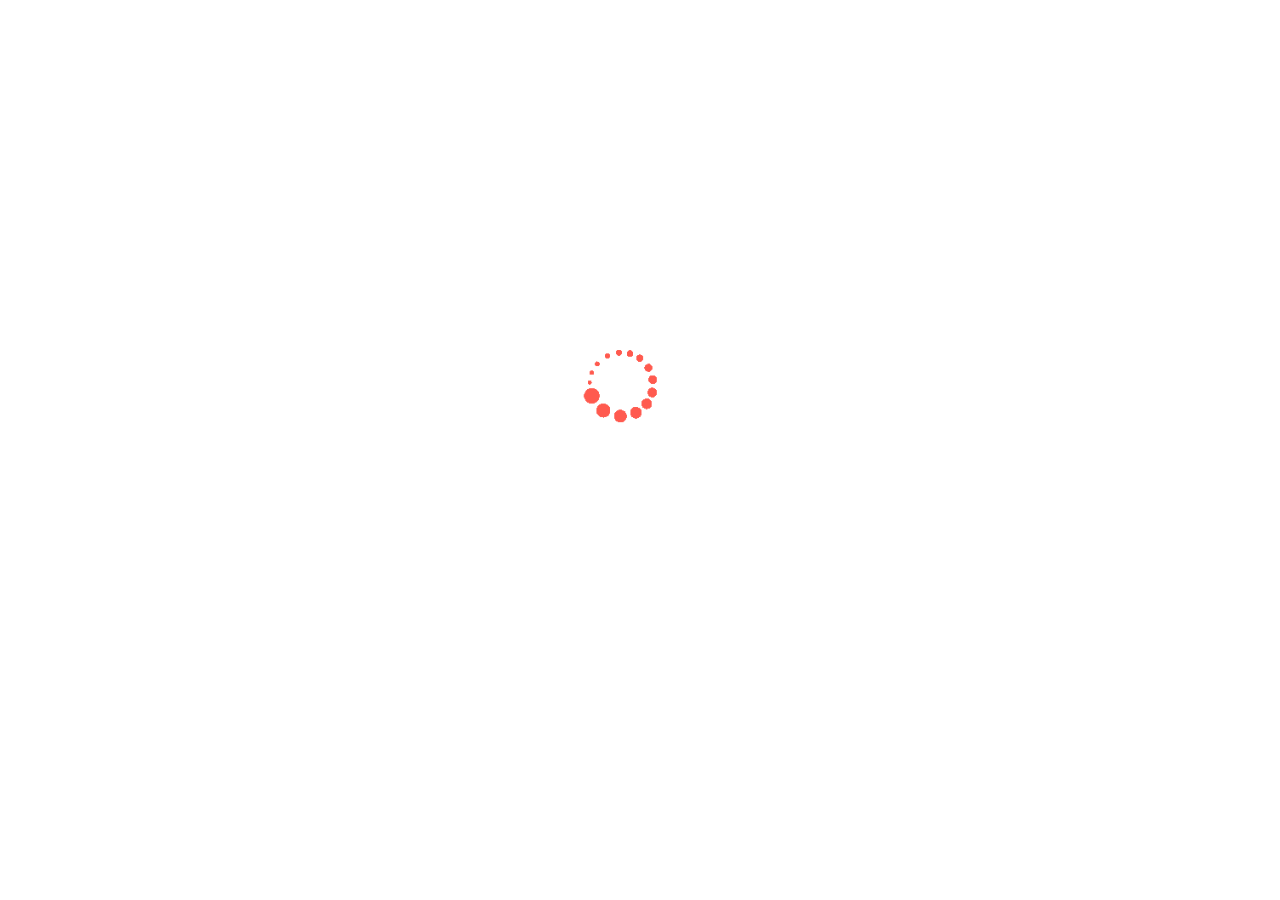
==== commit 13686a38: "- Added date formatter  - Managed Option 22-F10 Suppr Tarifs Degr  - Managed Equipt Zone de Controle" ====
--- a/index.html
+++ b/index.html
@@ -1,8 +1,9 @@
 <!DOCTYPE html PUBLIC "-//W3C//DTD XHTML 1.0 Transitional//EN" "http://www.w3.org/TR/xhtml1/DTD/xhtml1-transitional.dtd">
-<html xmlns="http://www.w3.org/1999/xhtml">
+<html xmlns="http://www.w3.org/1999/xhtml" translate="no">
 
 <head>
-	<meta http-equiv="X-UA-Compatible" content="IE=11">
+	<!-- <meta http-equiv="X-UA-Compatible" content="IE=11"> -->
+	<meta name="google" content="notranslate" />
 	<meta http-equiv="Content-Type" content="text/html; charset=UTF-8" />
 
 	<title>Index</title>
--- a/css/sna.css
+++ b/css/sna.css
@@ -6,6 +6,10 @@
 	}
 }
 */
+
+html {
+	zoom: 0.85;
+}
 
 body {
 	/* background:url("../images/bg_repeaty.jpg") repeat-y scroll 100% 100% #FFFFFF !important; */
@@ -68,7 +72,7 @@
 
 .bgcolorblack .title2 {
 	/* 	font-size: 20px;  */
-	font-family: Arial, "Lucida console", "Courrier New", monospace;
+	font-family: Arial, "Lucida console", "Courier New", monospace;
 	font-weight: bold;
 	color: #e40115;
 }
@@ -81,14 +85,14 @@
 
 span.title {
 	font-size: 20px;
-	font-family: Arial, "Lucida console", "Courrier New", monospace;
+	font-family: Arial, "Lucida console", "Courier New", monospace;
 	font-weight: bold;
 	color: #e40115;
 }
 
 span.subTitle {
 	font-size: 14px;
-	font-family: Myriad pro, "Lucida console", "Courrier New", monospace;
+	font-family: "Myriad Pro", "Lucida console", "Courier New", monospace;
 	font-weight: bold;
 	/*color: #e40115;*/
 	color: black;
@@ -96,14 +100,14 @@
 
 span.staticText {
 	font-size: 12px;
-	font-family: Myriad pro, "Lucida console", "Courrier New", monospace;
+	font-family: "Myriad Pro", "Lucida console", "Courier New", monospace;
 	/*font-weight: normal;
 	color: #000;*/
 }
 
 span.consigne {
 	font-size: 14px;
-	font-family: Myriad pro, "Lucida console", "Courrier New", monospace;
+	font-family: "Myriad Pro", "Lucida console", "Courier New", monospace;
 	font-weight: bold;
 	/*color: #e40115;*/
 	color: #666;
@@ -113,7 +117,7 @@
 
 span.tableText {
 	font-size: 12px;
-	font-family: Myriad pro, "Lucida console", "Courrier New", monospace;
+	font-family: "Myriad Pro", "Lucida console", "Courier New", monospace;
 	font-weight: normal;
 	/* font-family: 'Ubuntu', sans-serif; */
 	margin-left: 4px;
@@ -123,7 +127,7 @@
 
 span.radioText {
 	font-size: 14px;
-	font-family: Myriad pro, "Lucida console", "Courrier New", monospace;
+	font-family: "Myriad Pro", "Lucida console", "Courier New", monospace;
 }
 
 span hr {
@@ -311,15 +315,15 @@
 /*  Used for text in input fields */
 
 .fieldText {
-	font-size: 10px;
-	font-family: Myriad pro, "Lucida console", "Courrier New", monospace;
+	font-size: 14pt;
+	font-family: "Myriad Pro", "Lucida console", "Courier New", monospace;
 	font-weight: bold;
 }
 
 /* Used on buttons, like keyword buttons when they are selectable*/
 
 input.keywordButton {
-	font-family: Myriad pro, "Lucida console", "Courrier New", monospace;
+	font-family: "Myriad Pro", "Lucida console", "Courier New", monospace;
 	font-size: 18px;
 	color: #000000;
 	background-color: #F1FAF9;
@@ -328,7 +332,7 @@
 /* Used on disabled buttons, like keyword buttons when they are not selectable*/
 
 input.disabledKeywordButton {
-	font-family: Myriad pro, "Lucida console", "Courrier New", monospace;
+	font-family: "Myriad Pro", "Lucida console", "Courier New", monospace;
 	font-size: 18px;
 	color: #000000;
 	background-color: #F1FAF9;
@@ -342,7 +346,7 @@
 	font-size: 18px;
 	line-height: 12px;
 	color: #666666;
-	font-family: Myriad pro, "Lucida console", "Courrier New", monospace;
+	font-family: "Myriad Pro", "Lucida console", "Courier New", monospace;
 	text-decoration: none;
 	font-weight: normal;
 }
@@ -351,16 +355,21 @@
 	font-size: 18px;
 	line-height: 12px;
 	color: #666666;
-	font-family: Myriad pro, "Lucida console", "Courrier New", monospace;
+	font-family: "Myriad Pro", "Lucida console", "Courier New", monospace;
 	text-decoration: none;
 	font-weight: bold;
+}
+
+#menu-version {
+	text-align: right;
+    font-size: 7pt;
 }
 
 .menu_title,
 .menu_title_closed {
 	color: #e40115;
 	font-size: 12px;
-	font-family: Arial, "Lucida console", "Courrier New", monospace;
+	font-family: Arial, "Lucida console", "Courier New", monospace;
 	text-decoration: none;
 	height: 18px;
 	margin-left: 22px;
@@ -371,7 +380,7 @@
 	top: -4px;
 	left: -1px;
 	z-index: 999;
-	background-color: #fff;
+	background-color: transparent;
 	height: 114px;
 	width: 206px;
 }
@@ -410,7 +419,7 @@
 
 a.menuItem {
 	font-weight: normal;
-	font-family: Myriad pro, "Lucida console", "Courrier New", monospace;
+	font-family: "Myriad Pro", "Lucida console", "Courier New", monospace;
 	border: none;
 	color: #000;
 	line-height: 32px;
@@ -442,7 +451,7 @@
 /* Style for tables title cells */
 
 .datatitle {
-	font-family: Myriad pro, "Lucida console", "Courrier New", monospace;
+	font-family: "Myriad Pro", "Lucida console", "Courier New", monospace;
 	font-size: 14px;
 	font-weight: bold;
 	color: white;
@@ -479,7 +488,7 @@
 	-webkit-box-shadow: 2px 2px 5px 1px #999999;
 	-moz-box-shadow: 2px 2px 5px 1px #999999;
 	filter: progid:DXImageTransform.Microsoft.dropshadow(OffX=2, OffY=2, Color='#999999', Positive='true');
-	zoom: 1;
+	/*zoom: 1;*/
 	box-shadow: 2px 2px 5px 1px #999999;
 	/*[if gte IE 9]*/
 	@media only screen {
@@ -516,7 +525,7 @@
 /* Panel top title style  for active (enabled) panels */
 
 span.panelTopTitle {
-	font-family: Myriad pro, "Lucida console", "Courrier New", monospace;
+	font-family: "Myriad Pro", "Lucida console", "Courier New", monospace;
 	font-size: 18px;
 	color: black;
 	/*#FF0000;*/
@@ -526,7 +535,7 @@
 /* Panel bottom title style  for active (enabled) panels */
 
 span.panelBottomTitle {
-	font-family: Myriad pro, "Lucida console", "Courrier New", monospace;
+	font-family: "Myriad Pro", "Lucida console", "Courier New", monospace;
 	font-size: 18px;
 	color: black;
 	/* #FF0000; */
@@ -536,7 +545,7 @@
 /* Panel top title style  for inactive (disabled) panels */
 
 span.disabledPanelTopTitle {
-	font-family: Myriad pro, "Lucida console", "Courrier New", monospace;
+	font-family: "Myriad Pro", "Lucida console", "Courier New", monospace;
 	font-size: 18px;
 	color: #4C4C4C;
 	/* 	background-color: #FFFFFF; */
@@ -545,7 +554,7 @@
 /* Panel bottom title style  for inactive (disabled) panels */
 
 span.disabledPanelBottomTitle {
-	font-family: Myriad pro, "Lucida console", "Courrier New", monospace;
+	font-family: "Myriad Pro", "Lucida console", "Courier New", monospace;
 	font-size: 18px;
 	color: #4C4C4C;
 	/* 	background-color: #FFFFFF; */
@@ -623,7 +632,7 @@
 	border: 2px solid #ff9900;
 	background-color: #fff;
 	visibility: hidden !important;
-	font-family: Myriad pro, "Lucida console", "Courrier New", monospace;
+	font-family: "Myriad Pro", "Lucida console", "Courier New", monospace;
 	/*z-index:200px;*/
 }
 
@@ -665,9 +674,11 @@
 }
 
 #waitDiv img {
+	transform: none;
+	transform-origin: center;
 	left: 45%;
 	position: absolute;
-	top: 40%;
+	top: 45vh;
 	width: 100px;
 	z-index: 99990;
 	/*border:2px solid #ccc;*/
@@ -693,7 +704,7 @@
 	border-right: 1px solid #000;
 	white-space: nowrap;
 	font-size: 18px;
-	font-family: Myriad pro, "Lucida console", "Courrier New", monospace;
+	font-family: "Myriad Pro", "Lucida console", "Courier New", monospace;
 	;
 	background-color: #DFDFDF;
 	color: #000;
@@ -707,7 +718,7 @@
 	cursor: pointer;
 	background-color: #9C9C9C;
 	font-size: 18px;
-	font-family: Myriad pro, "Lucida console", "Courrier New", monospace;
+	font-family: "Myriad Pro", "Lucida console", "Courier New", monospace;
 	;
 	color: #000;
 }
@@ -733,7 +744,7 @@
 	background-color: #fff;
 	top: 10px;
 	left: 0;
-	width: 204px;
+	width: 245px;
 	min-height: 300px !important;
 }
 
@@ -813,11 +824,11 @@
 
 input.insidebutton {
 	cursor: pointer;
-	/*font-family: Myriad pro, "Lucida console", "Courrier New", monospace;*/
+	/*font-family: "Myriad Pro", "Lucida console", "Courier New", monospace;*/
 	font-size: 12px;
 	font-weight: 300;
 	margin: 0;
-	padding: 0 20px;
+	padding: 10px 20px;
 	width: 100% !important;
 	min-height: 40px;
 	text-align: left;
@@ -857,7 +868,7 @@
 	border: 1px solid grey;
 	border-radius: 2px;
 	cursor: pointer;
-	font-family: Myriad pro, "Lucida console", "Courrier New", monospace;
+	font-family: "Myriad Pro", "Lucida console", "Courier New", monospace;
 	font-size: 18px;
 	margin: 0;
 	outline-style: none;
@@ -877,7 +888,7 @@
 	border: 1px solid grey;
 	border-radius: 2px;
 	cursor: pointer;
-	font-family: Myriad pro, "Lucida console", "Courrier New", monospace;
+	font-family: "Myriad Pro", "Lucida console", "Courier New", monospace;
 	font-size: 18px;
 	margin: 0;
 	outline-style: none;
@@ -903,7 +914,7 @@
 	border: 1px solid grey;
 	border-radius: 2px;
 	cursor: pointer;
-	font-family: Myriad pro, "Lucida console", "Courrier New", monospace;
+	font-family: "Myriad Pro", "Lucida console", "Courier New", monospace;
 	font-size: 18px;
 	margin: 0;
 	outline-style: none;
@@ -924,7 +935,7 @@
 	border: 1px solid grey;
 	border-radius: 2px;
 	cursor: pointer;
-	font-family: Myriad pro, "Lucida console", "Courrier New", monospace;
+	font-family: "Myriad Pro", "Lucida console", "Courier New", monospace;
 	font-size: 18px;
 	margin: 0;
 	outline-style: none;
@@ -945,7 +956,7 @@
 	border: 1px solid grey;
 	border-radius: 2px;
 	cursor: pointer;
-	font-family: Myriad pro, "Lucida console", "Courrier New", monospace;
+	font-family: "Myriad Pro", "Lucida console", "Courier New", monospace;
 	font-size: 18px;
 	margin: 0;
 	outline-style: none;
@@ -966,7 +977,7 @@
 	border: 1px solid grey;
 	border-radius: 2px;
 	cursor: pointer;
-	font-family: Myriad pro, "Lucida console", "Courrier New", monospace;
+	font-family: "Myriad Pro", "Lucida console", "Courier New", monospace;
 	font-size: 18px;
 	margin: 0;
 	outline-style: none;
@@ -987,7 +998,7 @@
 	border: 1px solid grey;
 	border-radius: 2px;
 	cursor: pointer;
-	font-family: Myriad pro, "Lucida console", "Courrier New", monospace;
+	font-family: "Myriad Pro", "Lucida console", "Courier New", monospace;
 	font-size: 18px;
 	margin: 0;
 	outline-style: none;
@@ -1037,7 +1048,7 @@
 	background: none;
 	/* 	border : 0; */
 	/*font-family : Verdana, Arial, Helvetica, Sans-Serif;*/
-	font-family: Myriad pro, "Lucida console", "Courrier New", monospace;
+	font-family: "Myriad Pro", "Lucida console", "Courier New", monospace;
 	font-size: 18px;
 	font-size-adjust: none;
 	font-stretch: normal;
@@ -1080,7 +1091,7 @@
 	border: 0 none;
 	/*border: solid 1px red;*/
 	cursor: pointer;
-	font-family: Myriad pro, "Lucida console", "Courrier New", monospace;
+	font-family: "Myriad Pro", "Lucida console", "Courier New", monospace;
 	font-size: 18px;
 	font-size-adjust: none;
 	font-stretch: normal;
@@ -1103,13 +1114,13 @@
 @media screen and (max-width: 1370px) {
 	input.extField {
 		-x-system-font: none;
-		font-family: Myriad pro, "Lucida console", "Courrier New", monospace;
-		font-size: 11px;
+		font-family: "Myriad Pro", "Lucida console", "Courier New", monospace;
+		font-size: 14pt;
 		vertical-align: middle;
-		margin: 0;
+		margin: -8px;
 		background-color: #fff;
 		border: 1px solid #ccc;
-		padding: 0px 2px;
+		padding: 4px;
 		height: 14px;
 	}
 }
@@ -1117,14 +1128,14 @@
 @media screen and (min-width: 1370px) {
 	input.extField {
 		-x-system-font: none;
-		font-family: Myriad pro, "Lucida console", "Courrier New", monospace;
-		font-size: 11px;
+		font-family: "Myriad Pro", "Lucida console", "Courier New", monospace;
+		font-size: 14pt;
 		vertical-align: middle;
-		margin: 0;
+		margin: -8px;
 		background-color: #fff;
 		border: 1px solid #ccc;
-		padding: 0px 2px;
-		height: 20px;
+		padding: 4px;
+		height: 18px;
 	}
 }
 
@@ -1138,7 +1149,7 @@
 
 input.extFieldBlue {
 	-x-system-font: none;
-	font-family: Myriad pro, "Lucida console", "Courrier New", monospace;
+	font-family: "Myriad Pro", "Lucida console", "Courier New", monospace;
 	font-size: 18px;
 	vertical-align: middle;
 	margin: 0;
@@ -1151,7 +1162,7 @@
 
 input.extFieldGreen {
 	-x-system-font: none;
-	font-family: Myriad pro, "Lucida console", "Courrier New", monospace;
+	font-family: "Myriad Pro", "Lucida console", "Courier New", monospace;
 	font-size: 18px;
 	vertical-align: middle;
 	margin: 0;
@@ -1164,7 +1175,7 @@
 
 input.extFieldMagenta {
 	-x-system-font: none;
-	font-family: Myriad pro, "Lucida console", "Courrier New", monospace;
+	font-family: "Myriad Pro", "Lucida console", "Courier New", monospace;
 	font-size: 18px;
 	vertical-align: middle;
 	margin: 0;
@@ -1177,7 +1188,7 @@
 
 input.extFieldRed {
 	-x-system-font: none;
-	font-family: Myriad pro, "Lucida console", "Courrier New", monospace;
+	font-family: "Myriad Pro", "Lucida console", "Courier New", monospace;
 	font-size: 18px;
 	background-color: #ff9999;
 	/* red 80% */
@@ -1188,7 +1199,7 @@
 
 input.extFieldCyan {
 	-x-system-font: none;
-	font-family: Myriad pro, "Lucida console", "Courrier New", monospace;
+	font-family: "Myriad Pro", "Lucida console", "Courier New", monospace;
 	font-size: 18px;
 	background-color: #99ffff;
 	/* cyan 80% */
@@ -1199,7 +1210,7 @@
 
 input.extFieldWhite {
 	-x-system-font: none;
-	font-family: Myriad pro, "Lucida console", "Courrier New", monospace;
+	font-family: "Myriad Pro", "Lucida console", "Courier New", monospace;
 	font-size: 18px;
 	background-color: black;
 	border: 1px solid #B5B8C8;
@@ -1211,7 +1222,7 @@
 
 input.extFieldYellow {
 	-x-system-font: none;
-	font-family: Myriad pro, "Lucida console", "Courrier New", monospace;
+	font-family: "Myriad Pro", "Lucida console", "Courier New", monospace;
 	font-size: 18px;
 	background-color: #ffff99;
 	/* Yellow 80 %*/
@@ -1230,14 +1241,14 @@
 
 textarea.extField {
 	-x-system-font: none;
-	font-family: "Myriad pro", "Lucida console", "Courrier New", monospace;
-	font-size: 16px;
+	font-family: ""Myriad Pro"", "Lucida console", "Courier New", monospace;
+	font-size: 12px;
 	background-color: #fff;
 	/* Grey 80 % */
 	resize: none;
 	border: 1px solid #ccc;
 	padding: 0px 2px;
-	height: 20px;
+	height: 22px;
 }
 
 textarea:focus {
@@ -1246,7 +1257,7 @@
 
 textarea.extFieldBlue {
 	-x-system-font: none;
-	font-family: "Myriad pro", "Lucida console", "Courrier New", monospace;
+	font-family: ""Myriad Pro"", "Lucida console", "Courier New", monospace;
 	font-size: 18px;
 	background-color: #9999ff;
 	/* Blue 80 % */
@@ -1258,7 +1269,7 @@
 
 textarea.extFieldGreen {
 	-x-system-font: none;
-	font-family: "Myriad pro", "Lucida console", "Courrier New", monospace;
+	font-family: ""Myriad Pro"", "Lucida console", "Courier New", monospace;
 	font-size: 18px;
 	background-color: #99ff99;
 	/* Green 80 % */
@@ -1270,7 +1281,7 @@
 
 textarea.extFieldMagenta {
 	-x-system-font: none;
-	font-family: "Myriad pro", "Lucida console", "Courrier New", monospace;
+	font-family: ""Myriad Pro"", "Lucida console", "Courier New", monospace;
 	font-size: 18px;
 	background-color: #ff99ff;
 	/* magenta 80% */
@@ -1282,7 +1293,7 @@
 
 textarea.extFieldRed {
 	-x-system-font: none;
-	font-family: "Myriad pro", "Lucida console", "Courrier New", monospace;
+	font-family: ""Myriad Pro"", "Lucida console", "Courier New", monospace;
 	font-size: 18px;
 	background-color: #ff9999;
 	/* red 80% */
@@ -1294,7 +1305,7 @@
 
 textarea.extFieldCyan {
 	-x-system-font: none;
-	font-family: "Myriad pro", "Lucida console", "Courrier New", monospace;
+	font-family: ""Myriad Pro"", "Lucida console", "Courier New", monospace;
 	font-size: 18px;
 	background-color: #99ffff;
 	/* cyan 80% */
@@ -1306,7 +1317,7 @@
 
 textarea.extFieldWhite {
 	-x-system-font: none;
-	font-family: "Myriad pro", "Lucida console", "Courrier New", monospace;
+	font-family: ""Myriad Pro"", "Lucida console", "Courier New", monospace;
 	font-size: 18px;
 	background-color: black;
 	color: white;
@@ -1318,7 +1329,7 @@
 
 textarea.extFieldYellow {
 	-x-system-font: none;
-	font-family: "Myriad pro", "Lucida console", "Courrier New", monospace;
+	font-family: ""Myriad Pro"", "Lucida console", "Courier New", monospace;
 	font-size: 18px;
 	background-color: #ffff99;
 	/* Yellow 80 %*/
@@ -1342,7 +1353,7 @@
 	scrollbar-arrow-color: #999;
 	scrollbar-shadow-color: #ccc;
 	scrollbar-dark-shadow-color: #ccc;
-	zoom: 1;
+	/*zoom: 1;*/
 }
 
 /* pour chrome */
@@ -1392,16 +1403,14 @@
 /*###################################################################################################*/
 
 input.fieldText,
-input.fixed {
+input.fixed, select.fixed {
 	vertical-align: middle;
 	background-color: #fff;
-	font-family: Myriad pro, "Lucida console", "Courrier New", monospace;
-	font-size: 14px;
+	font-family: "Myriad Pro", "Lucida console", "Courier New", monospace;
 	text-align: center;
-	margin: 0;
-	border: 1px solid #ccc;
-	padding: 0px 5px;
-	height: 30px;
+	margin: -8px;
+	border: 1px solid #ccc;
+	padding: 4px;
 }
 
 span.fieldfocused,
@@ -1409,6 +1418,7 @@
 	/*border: 1px solid Red;*/
 	background-color: #fff;
 	color: black;
+	z-index: 120 !important;
 }
 
 span.fieldfocused input.extField,
@@ -1464,13 +1474,13 @@
 
 .imgCalendar {
 	position: absolute;
-	top: -8px;
+	top: -4px;
 	left: -18px;
 }
 
 #resultDiv {
 	position: absolute;
-	top: 120px;
+/* 	top: 120px; */
 	width: 100%;
 }
 
